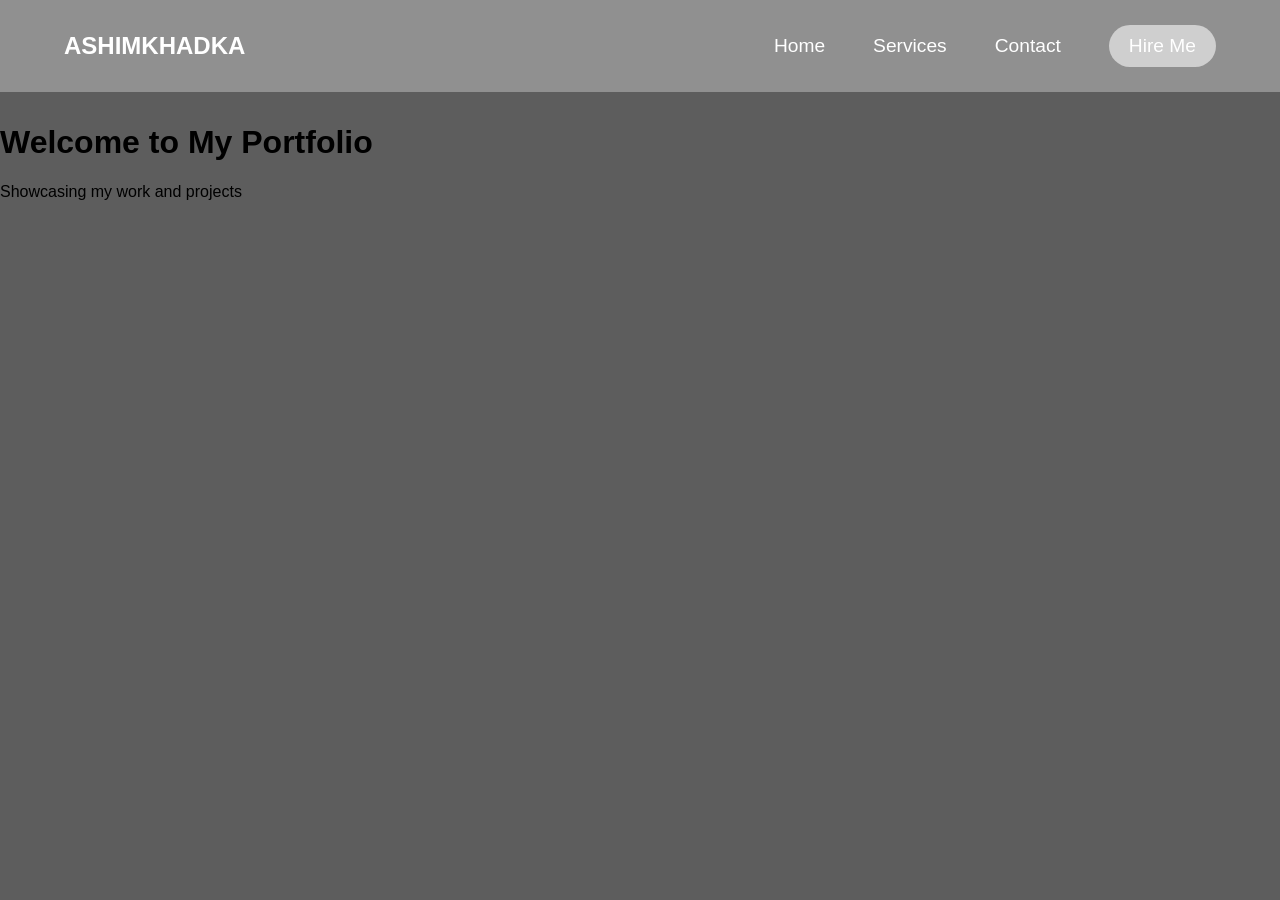
==== dada.html @ abc0d113 "feat: repo initialization" ====
<!DOCTYPE html>
<html lang="en">
    <head>
        <title>portfolio</title>
        <link rel="stylesheet" type="text/css" href="dada.css">
    </head>
    <body>

            <div class="navbar">
                <div class="logo">
                    ASHIMKHADKA
                </div>

                    <ul class="navlinks" >
                        <li><a href="#">Home</a></li>
                        <li><a href="#">Services</a></li>
                        <li><a href="#">Contact</a></li>
                    </ul>

                    <div class="contact">
                        <button class="btn1">Hire Me</button>
                    </div>

            </div>

            <div class="hero">
                <h1>Welcome to My Portfolio</h1>
                <p>Showcasing my work and projects</p>
            </div>

    </body>

</html>
---- dada.css ----
body{
    font-family: 'Poppins', sans-serif;
    background-color: #5d5d5d;
    margin:0px;

}
.navbar{
    width:90%;
    margin-bottom:2rem;
    padding:1rem 5%;
    display:flex;
    justify-content:flex-end;
    align-items:center;
    background-color: #909090;
}
.logo{
    color: #fff;
    font-size: 1.5rem;
    font-weight: bold;
    margin-right: auto;
}
.navlinks{
    display:flex;
    font-size: 1.2rem;
    gap: 2rem;
    list-style: none;
}
.navlinks li a{
    text-decoration:none;
    color: #fff;
    position: relative;
    margin-right: 1rem;
    transition: 0.3s;
}
.navlinks li a:hover{
    color: #c8e5ff;
}
.btn1{
    font-size: 1.2rem;
    padding: 10px 20px;
    border-radius: 30px;
    background-color:#cfcfcf;
    border:none;
    cursor:pointer; 
    color: #fff;
    margin-left: 2rem;
}
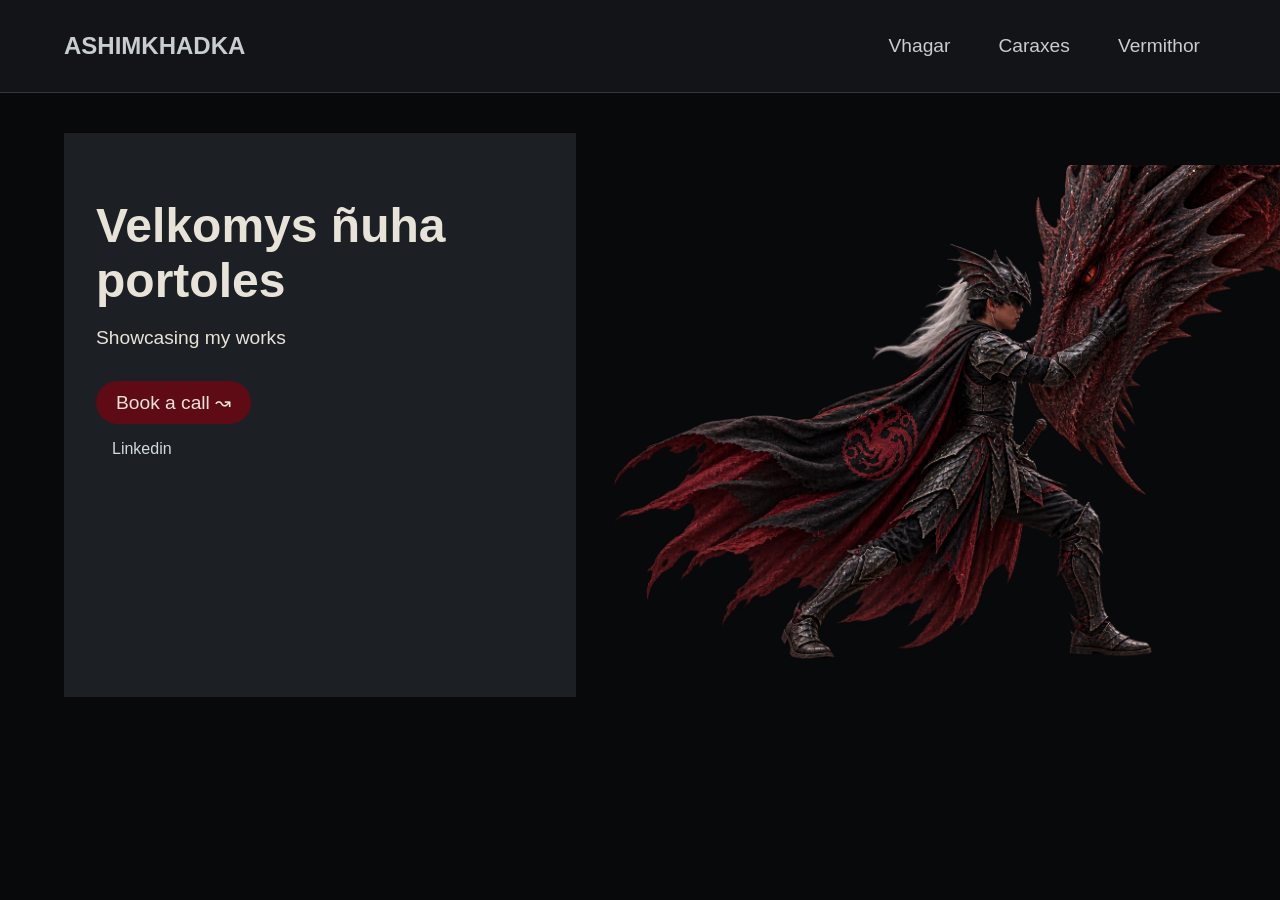
==== commit 50f94b47: "feat:drastic color palate change+layout changes" ====
--- a/dada.html
+++ b/dada.html
@@ -12,20 +12,31 @@
                 </div>
 
                     <ul class="navlinks" >
-                        <li><a href="#">Home</a></li>
-                        <li><a href="#">Services</a></li>
-                        <li><a href="#">Contact</a></li>
+                        <li><a href="#">Vhagar</a></li>
+                        <li><a href="#">Caraxes</a></li>
+                        <li><a href="#">Vermithor</a></li>
                     </ul>
-
-                    <div class="contact">
-                        <button class="btn1">Hire Me</button>
-                    </div>
 
             </div>
 
             <div class="hero">
-                <h1>Welcome to My Portfolio</h1>
-                <p>Showcasing my work and projects</p>
+
+                <div class="left">
+                <h1 class="title" >Velkomys ñuha portoles</h1>
+                <p class="heropara" >Showcasing my works</p>
+                  <div>
+                        <button class="btn1">Book a call <span class="arrow">&#8605;</span></button>
+                  </div>
+                <div class="socials">
+                    <a class="sociallink" href="">Linkedin</a>
+                </div>
+                </div>
+
+
+                <div class="right">
+                    <img src="dragon.png" class="heroimg">
+                </div>
+
             </div>
 
     </body>
--- a/dada.css
+++ b/dada.css
@@ -1,7 +1,8 @@
 body{
     font-family: 'Poppins', sans-serif;
-    background-color: #5d5d5d;
+        background-color: #08090B;
     margin:0px;
+  background-size: cover;
 
 }
 .navbar{
@@ -11,10 +12,11 @@
     display:flex;
     justify-content:flex-end;
     align-items:center;
-    background-color: #909090;
+    background-color: #121418;
+    border-bottom: 1px solid #34383D;
 }
 .logo{
-    color: #fff;
+    color: #C8CDD1;
     font-size: 1.5rem;
     font-weight: bold;
     margin-right: auto;
@@ -27,21 +29,92 @@
 }
 .navlinks li a{
     text-decoration:none;
-    color: #fff;
+    color: #C8CDD1;
     position: relative;
     margin-right: 1rem;
-    transition: 0.3s;
+    transition: 0.5s;
 }
 .navlinks li a:hover{
-    color: #c8e5ff;
+    color: #E8E3D8;
+}
+.contact{
+    margin-left: 2rem;
+}
+.btn2{
+    font-size: 1.2rem;
+    padding: 10px 20px;
+    border-radius: 30px;
+    background-color: #1f1315;
+    border:none;
+    cursor:pointer; 
+    color: #E8E3D8;
+    transition: 0.3s;
+    justify-content: center;
+    align-items: center;
+}
+.btn2:hover{
+    background-color: #8F1725;
+    color:#cfcfcf;
+    transform: scale(1.1);
+    box-shadow: 0px 0px 10px #0000;
+}
+.hero{
+    padding: 0.5rem 5%;    
+    background-size: cover;
+    display :flex;
+    align-items:center;
+    justify-content:space-between;
+}
+.left{
+    background-color:#1C2024;
+    padding: 2rem;
+    height:500px;
+    width:50%;
+}
+.title{
+    font-size: 3rem;
+    color: #E8E3D8;
+    margin-bottom: 1rem;
+}
+.heropara{
+    font-size: 1.2rem;
+    color: #E8E3D8;
+    margin-bottom: 2rem;
 }
 .btn1{
     font-size: 1.2rem;
     padding: 10px 20px;
     border-radius: 30px;
-    background-color:#cfcfcf;
+    background-color: #5E0B15;
     border:none;
     cursor:pointer; 
-    color: #fff;
-    margin-left: 2rem;
-}+    color: #E8E3D8;
+    transition: 0.3s;
+    justify-content: center;
+    align-items: center;
+}
+.btn1:hover{
+    background-color: #8F1725;
+    color:#cfcfcf;
+    transform: scale(1.1);
+    box-shadow: 0px 0px 10px #0000;
+}
+.socials{
+    margin:1rem;
+}
+.sociallink{
+    text-decoration:none;
+    color: #d2dae0;
+    font-size: 1rem;
+}
+.right{
+    width:50%;
+    padding: 2rem;
+    height:500px;
+}
+.heroimg{
+    height: 100%;
+    margin-left: auto;
+    margin-right: auto;
+}
+
